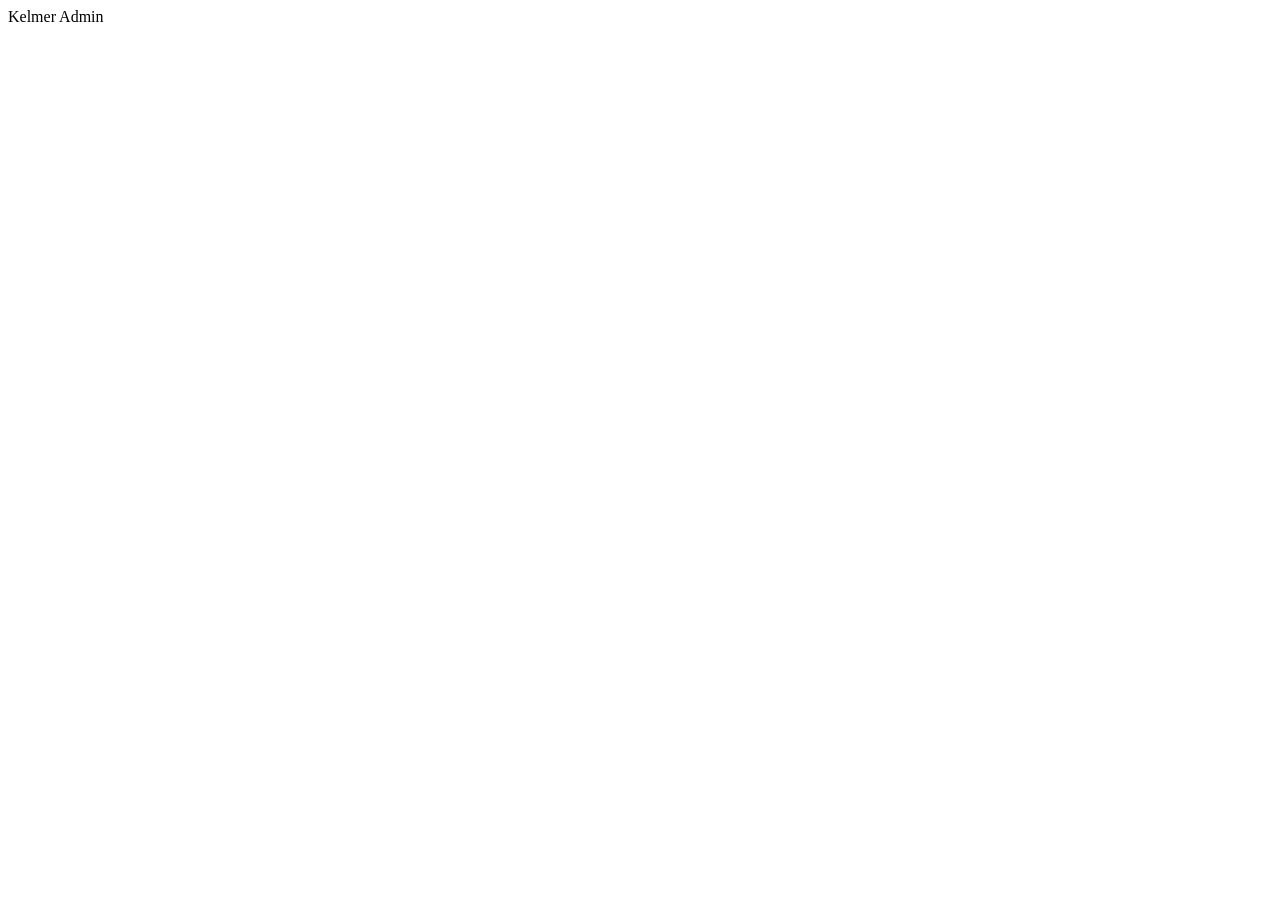
==== store-web/src/main/resources/templates/fragments/header-admin.html @ d5f47523 "Añadir header-admin.html (vista fragmento del admin)" ====
<!DOCTYPE html>
<html lang="es" xmlns:th="http://www.thymeleaf.org">
<head>
</head>
<body>
    <nav id="adminDashboardNavbar" class="navbar navbar-expand-lg navbar-light bg-white fixed-top shadow-sm" th:fragment="navbar">
        <div class="container">
            <a class="navbar-brand logo-text">Kelmer Admin</a>
            <div class="collapse navbar-collapse" id="adminDashboardNavbarCollapse">
                <div class="navbar-nav ms-auto d-flex flex-row align-items-center">
                </div>
            </div>
        </div>
    </nav>
</body>
</html>
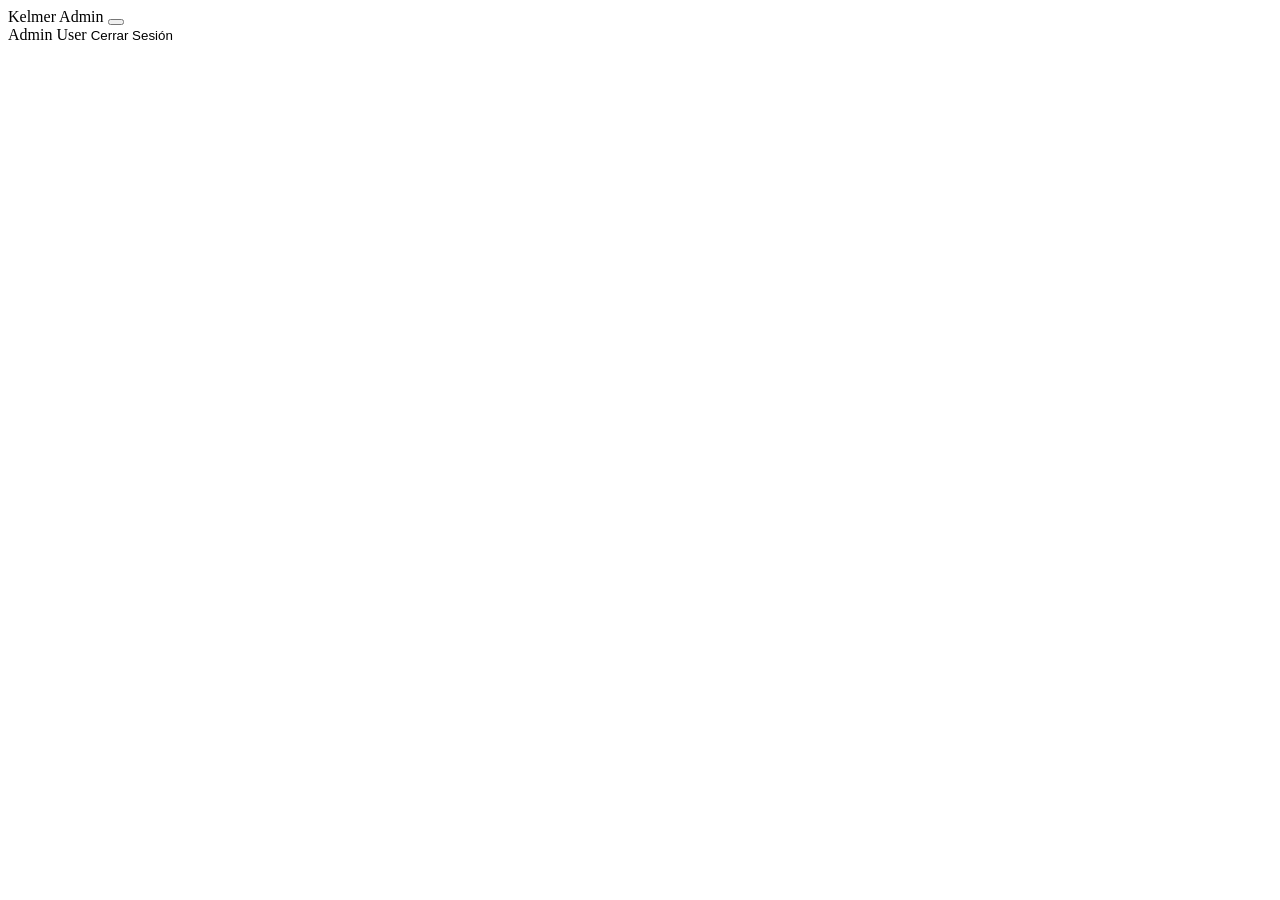
==== commit 6c3e7bc3: "actualización realizada por simulacion de trabajo en equipo" ====
--- a/store-web/src/main/resources/templates/fragments/header-admin.html
+++ b/store-web/src/main/resources/templates/fragments/header-admin.html
@@ -6,8 +6,24 @@
     <nav id="adminDashboardNavbar" class="navbar navbar-expand-lg navbar-light bg-white fixed-top shadow-sm" th:fragment="navbar">
         <div class="container">
             <a class="navbar-brand logo-text">Kelmer Admin</a>
+           <!--línea agregada desde rama feature/header-admin-update-->
+            <button class="navbar-toggler" type="button" data-bs-toggle="collapse" data-bs-target="#adminDashboardNavbarCollapse"
+                    aria-controls="adminDashboardNavbarCollapse" aria-expanded="false" aria-label="Toggle navigation">
+                <span class="navbar-toggler-icon"></span>
+            </button> 
+
             <div class="collapse navbar-collapse" id="adminDashboardNavbarCollapse">
                 <div class="navbar-nav ms-auto d-flex flex-row align-items-center">
+                    <span class="text-muted me-3" th:if="${#authentication?.principal != null}">
+                        <i class="fas fa-user-circle me-1"></i> 
+                        <span th:text="${#authentication.principal.username}">Admin User</span> 
+                    </span>
+
+                    <form th:action="@{/logout}" method="post" style="display:inline;">
+                        <button type="submit" class="nav-link btn btn-outline-muted btn-sm" style="border: none; background: none; padding: 0;">
+                            <i class="fas fa-sign-out-alt me-2"></i>Cerrar Sesión
+                        </button>
+                    </form>
                 </div>
             </div>
         </div>
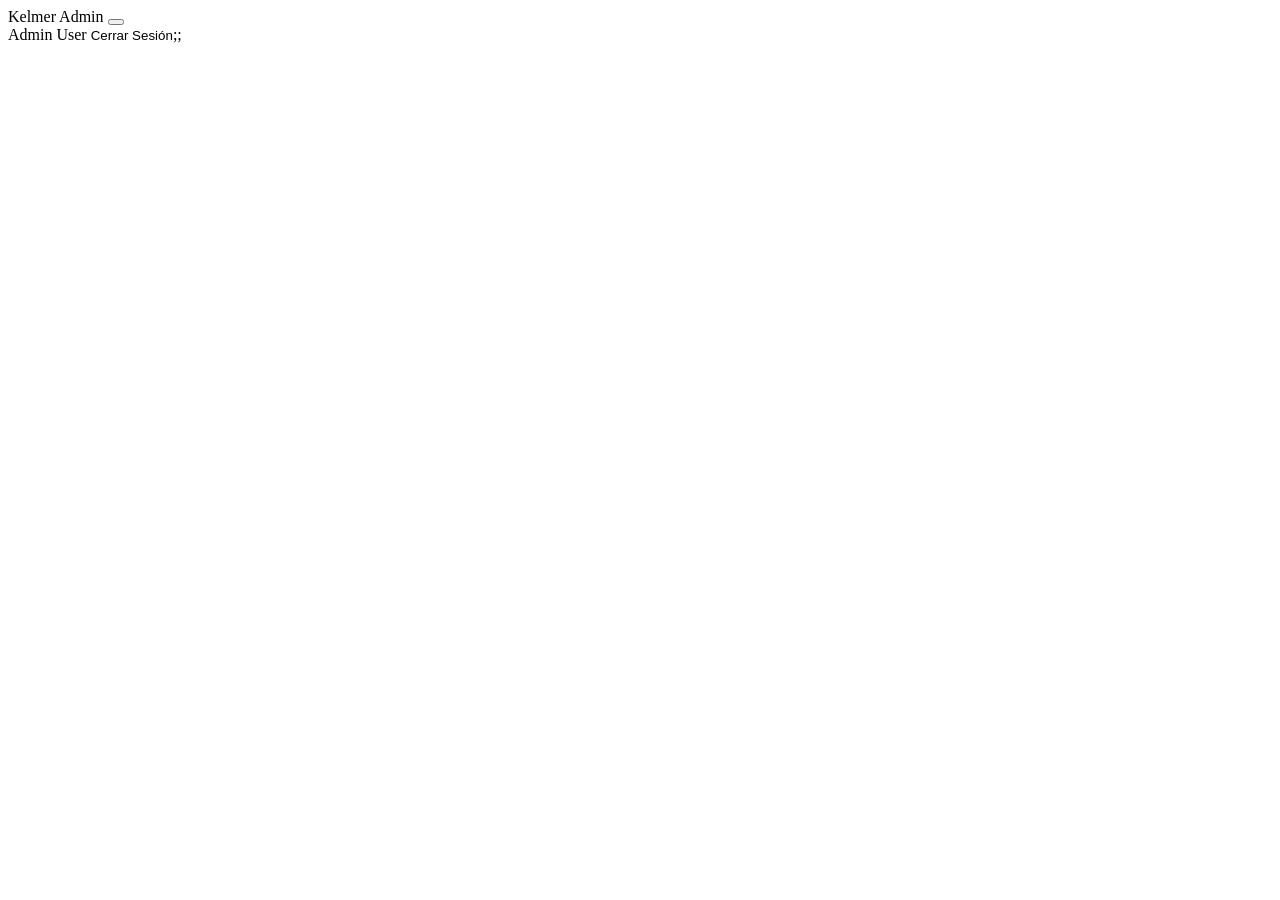
==== commit f2ebb584: "cambio en header desde main" ====
--- a/store-web/src/main/resources/templates/fragments/header-admin.html
+++ b/store-web/src/main/resources/templates/fragments/header-admin.html
@@ -22,7 +22,7 @@
                     <form th:action="@{/logout}" method="post" style="display:inline;">
                         <button type="submit" class="nav-link btn btn-outline-muted btn-sm" style="border: none; background: none; padding: 0;">
                             <i class="fas fa-sign-out-alt me-2"></i>Cerrar Sesión
-                        </button>
+                        </button>;;
                     </form>
                 </div>
             </div>
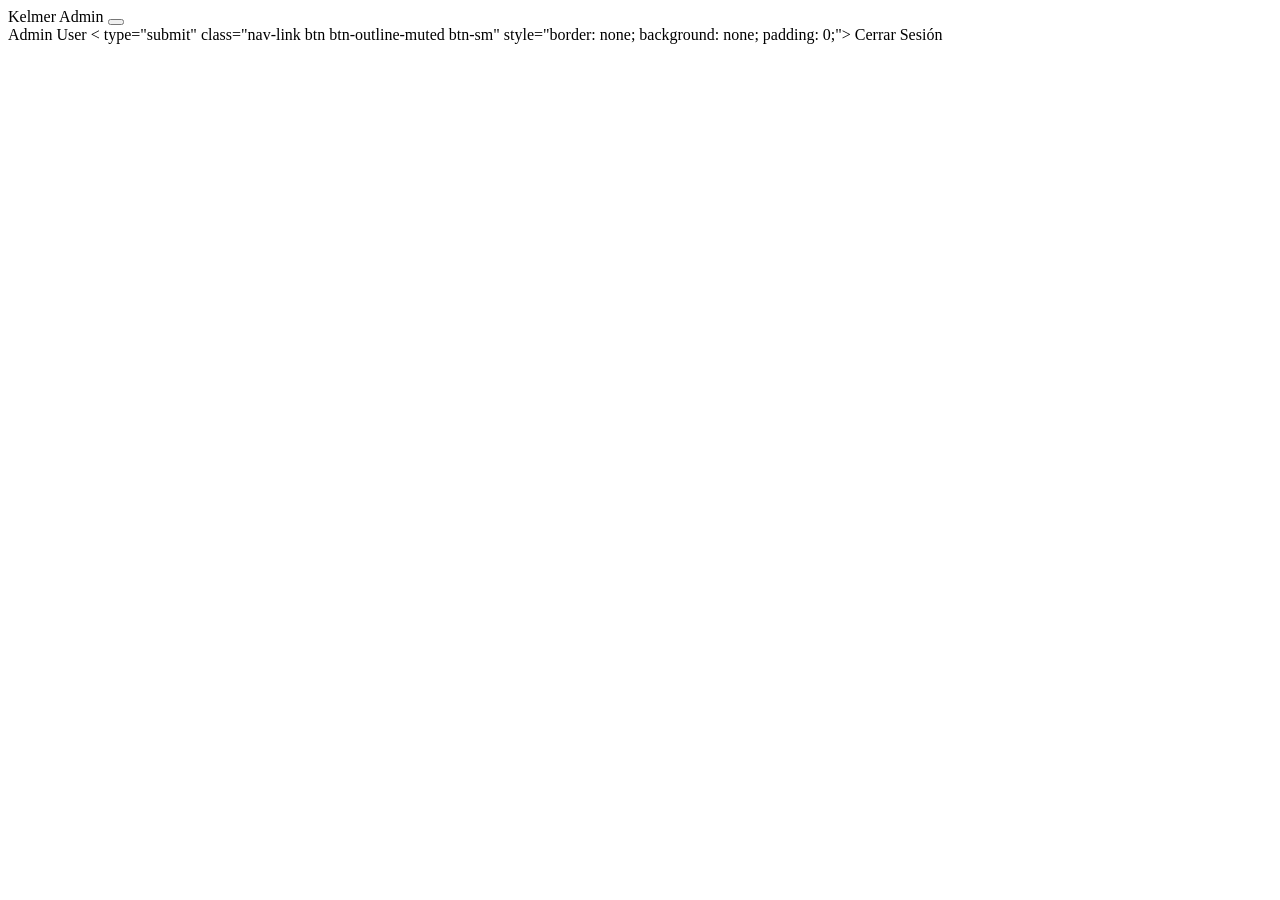
==== commit 6bbb9b59: "cambios" ====
--- a/store-web/src/main/resources/templates/fragments/header-admin.html
+++ b/store-web/src/main/resources/templates/fragments/header-admin.html
@@ -20,9 +20,9 @@
                     </span>
 
                     <form th:action="@{/logout}" method="post" style="display:inline;">
-                        <button type="submit" class="nav-link btn btn-outline-muted btn-sm" style="border: none; background: none; padding: 0;">
+                        < type="submit" class="nav-link btn btn-outline-muted btn-sm" style="border: none; background: none; padding: 0;">
                             <i class="fas fa-sign-out-alt me-2"></i>Cerrar Sesión
-                        </button>;;
+                        
                     </form>
                 </div>
             </div>
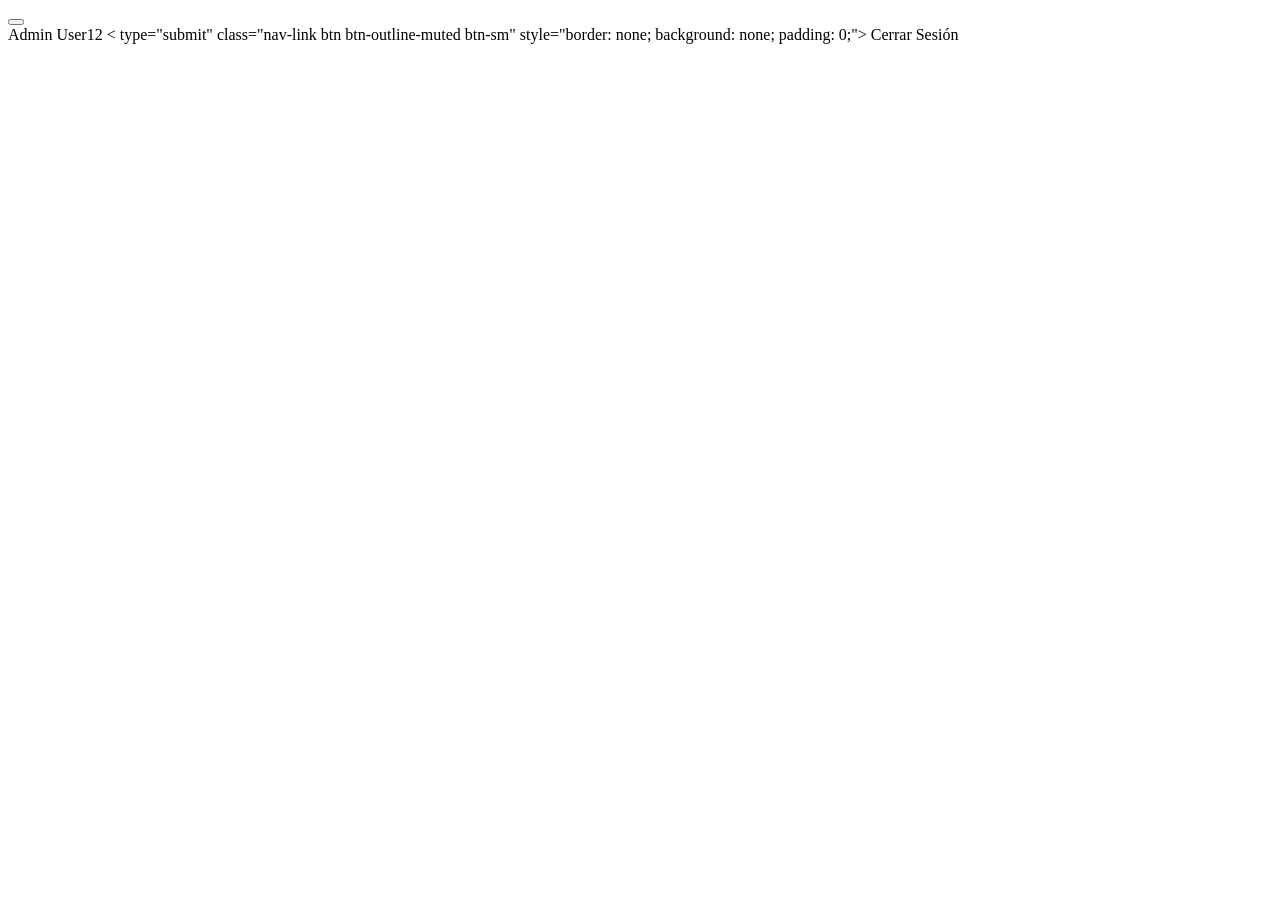
==== commit e32e8284: "cambio desde main" ====
--- a/store-web/src/main/resources/templates/fragments/header-admin.html
+++ b/store-web/src/main/resources/templates/fragments/header-admin.html
@@ -5,7 +5,7 @@
 <body>
     <nav id="adminDashboardNavbar" class="navbar navbar-expand-lg navbar-light bg-white fixed-top shadow-sm" th:fragment="navbar">
         <div class="container">
-            <a class="navbar-brand logo-text">Kelmer Admin</a>
+          
            <!--línea agregada desde rama feature/header-admin-update-->
             <button class="navbar-toggler" type="button" data-bs-toggle="collapse" data-bs-target="#adminDashboardNavbarCollapse"
                     aria-controls="adminDashboardNavbarCollapse" aria-expanded="false" aria-label="Toggle navigation">
@@ -16,7 +16,7 @@
                 <div class="navbar-nav ms-auto d-flex flex-row align-items-center">
                     <span class="text-muted me-3" th:if="${#authentication?.principal != null}">
                         <i class="fas fa-user-circle me-1"></i> 
-                        <span th:text="${#authentication.principal.username}">Admin User</span> 
+                        <span th:text="${#authentication.principal.username}">Admin User12</span> 
                     </span>
 
                     <form th:action="@{/logout}" method="post" style="display:inline;">
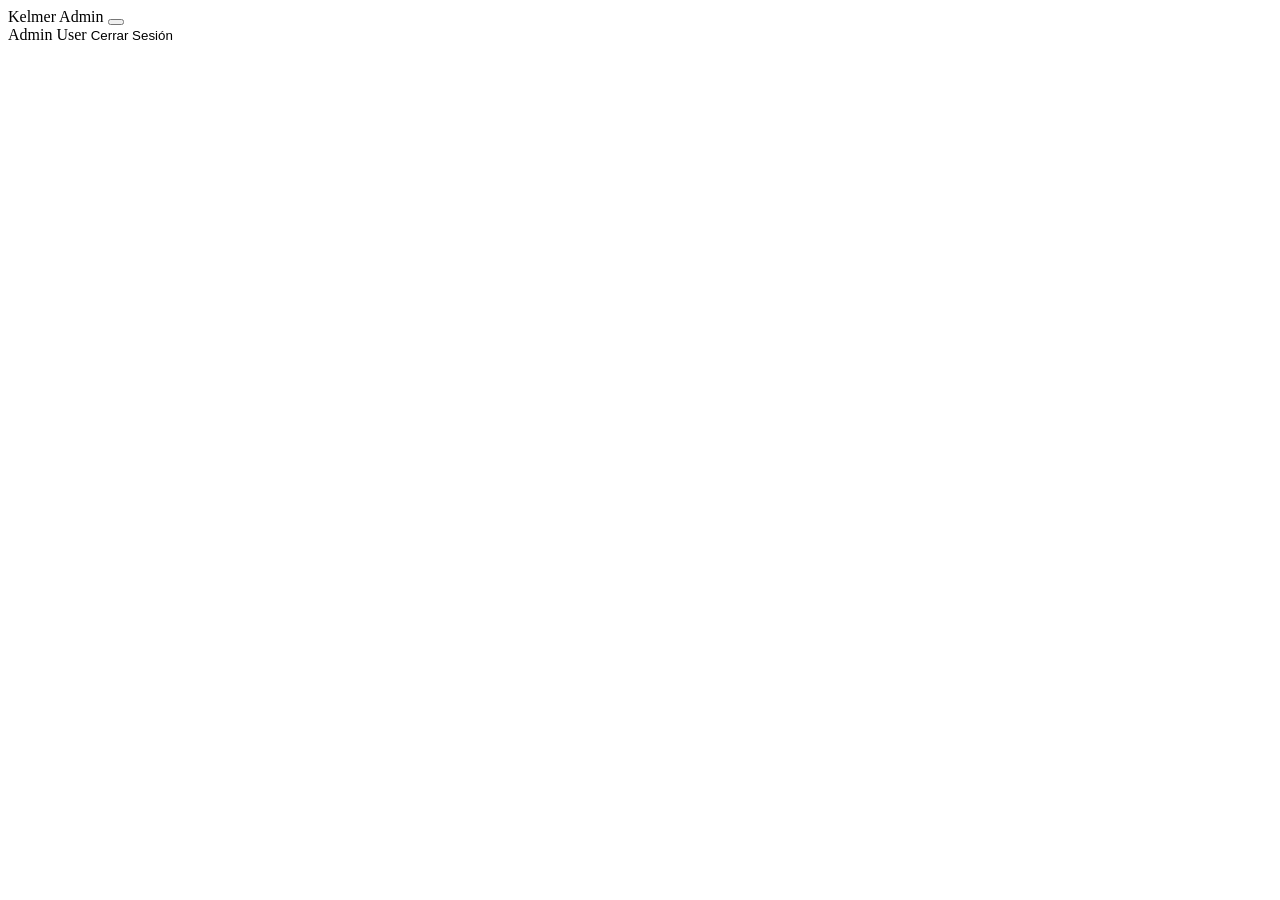
==== commit d5297b95: "cambio realizado por comapañero" ====
--- a/store-web/src/main/resources/templates/fragments/header-admin.html
+++ b/store-web/src/main/resources/templates/fragments/header-admin.html
@@ -5,7 +5,7 @@
 <body>
     <nav id="adminDashboardNavbar" class="navbar navbar-expand-lg navbar-light bg-white fixed-top shadow-sm" th:fragment="navbar">
         <div class="container">
-          
+            <a class="navbar-brand logo-text">Kelmer Admin</a>
            <!--línea agregada desde rama feature/header-admin-update-->
             <button class="navbar-toggler" type="button" data-bs-toggle="collapse" data-bs-target="#adminDashboardNavbarCollapse"
                     aria-controls="adminDashboardNavbarCollapse" aria-expanded="false" aria-label="Toggle navigation">
@@ -16,17 +16,17 @@
                 <div class="navbar-nav ms-auto d-flex flex-row align-items-center">
                     <span class="text-muted me-3" th:if="${#authentication?.principal != null}">
                         <i class="fas fa-user-circle me-1"></i> 
-                        <span th:text="${#authentication.principal.username}">Admin User12</span> 
+                        <span th:text="${#authentication.principal.username}">Admin User</span> 
                     </span>
 
                     <form th:action="@{/logout}" method="post" style="display:inline;">
-                        < type="submit" class="nav-link btn btn-outline-muted btn-sm" style="border: none; background: none; padding: 0;">
+                        <button type="submit" class="nav-link btn btn-outline-muted btn-sm" style="border: none; background: none; padding: 0;">
                             <i class="fas fa-sign-out-alt me-2"></i>Cerrar Sesión
-                        
+                        </button>
                     </form>
                 </div>
             </div>
         </div>
     </nav>
-</body>
+</body> 
 </html>
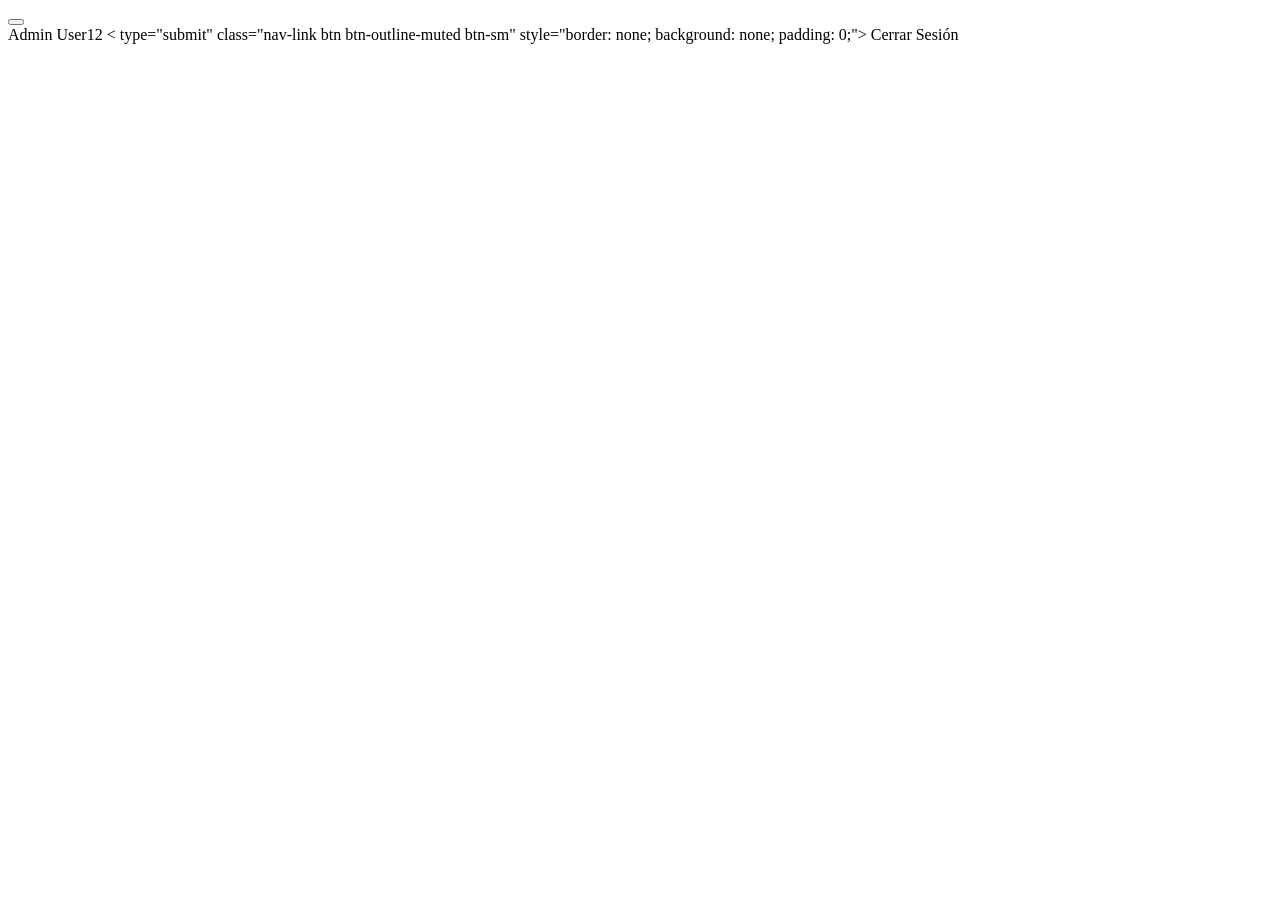
==== commit cbc6c502: "Merge pull request #6 from Dariela1012/feature/header-admin-update cambio realizado por comapañero" ====
--- a/store-web/src/main/resources/templates/fragments/header-admin.html
+++ b/store-web/src/main/resources/templates/fragments/header-admin.html
@@ -5,7 +5,7 @@
 <body>
     <nav id="adminDashboardNavbar" class="navbar navbar-expand-lg navbar-light bg-white fixed-top shadow-sm" th:fragment="navbar">
         <div class="container">
-            <a class="navbar-brand logo-text">Kelmer Admin</a>
+          
            <!--línea agregada desde rama feature/header-admin-update-->
             <button class="navbar-toggler" type="button" data-bs-toggle="collapse" data-bs-target="#adminDashboardNavbarCollapse"
                     aria-controls="adminDashboardNavbarCollapse" aria-expanded="false" aria-label="Toggle navigation">
@@ -16,13 +16,13 @@
                 <div class="navbar-nav ms-auto d-flex flex-row align-items-center">
                     <span class="text-muted me-3" th:if="${#authentication?.principal != null}">
                         <i class="fas fa-user-circle me-1"></i> 
-                        <span th:text="${#authentication.principal.username}">Admin User</span> 
+                        <span th:text="${#authentication.principal.username}">Admin User12</span> 
                     </span>
 
                     <form th:action="@{/logout}" method="post" style="display:inline;">
-                        <button type="submit" class="nav-link btn btn-outline-muted btn-sm" style="border: none; background: none; padding: 0;">
+                        < type="submit" class="nav-link btn btn-outline-muted btn-sm" style="border: none; background: none; padding: 0;">
                             <i class="fas fa-sign-out-alt me-2"></i>Cerrar Sesión
-                        </button>
+                        
                     </form>
                 </div>
             </div>
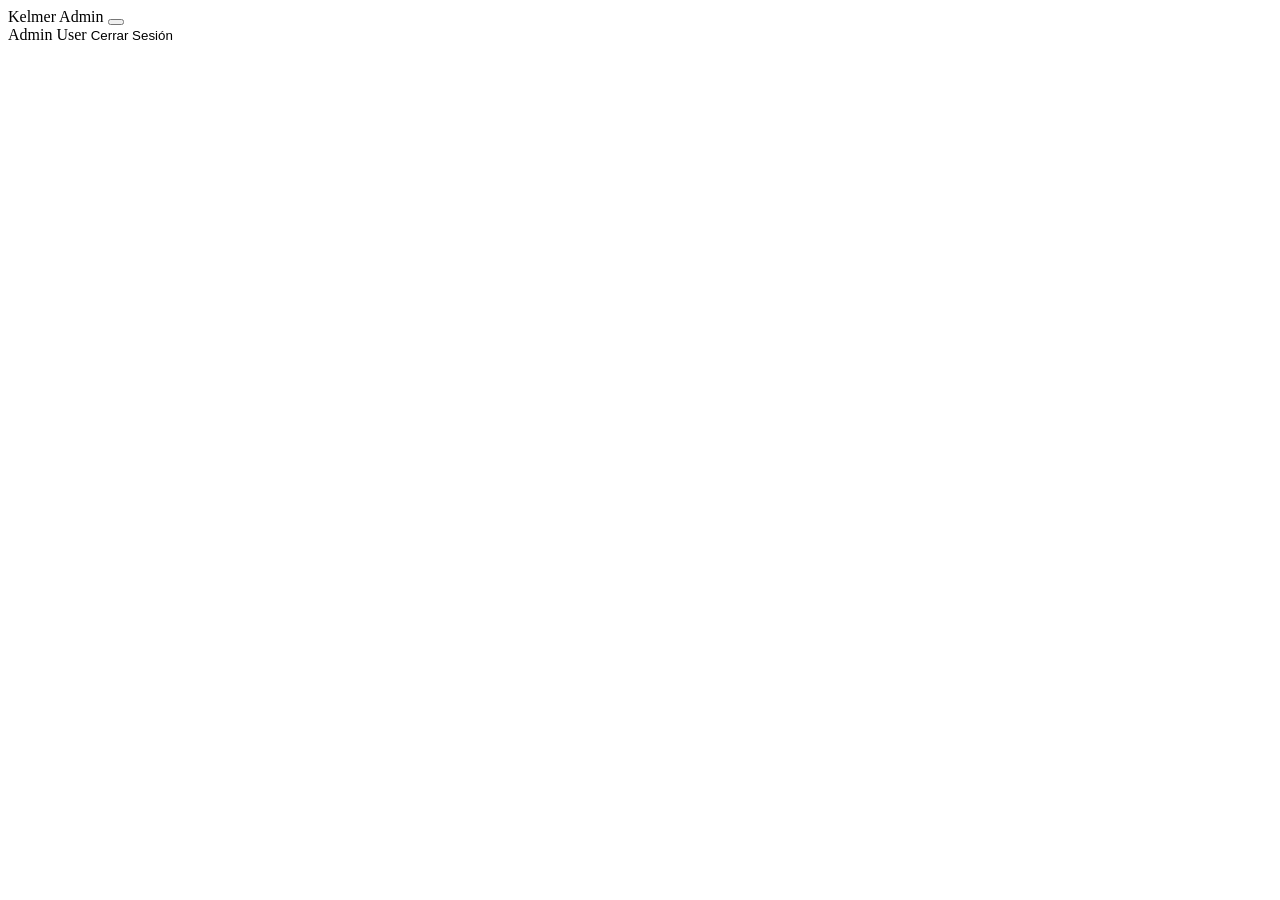
==== commit 8dd5bc52: "codigo en header-admin.html" ====
--- a/store-web/src/main/resources/templates/fragments/header-admin.html
+++ b/store-web/src/main/resources/templates/fragments/header-admin.html
@@ -5,28 +5,29 @@
 <body>
     <nav id="adminDashboardNavbar" class="navbar navbar-expand-lg navbar-light bg-white fixed-top shadow-sm" th:fragment="navbar">
         <div class="container">
-          
+            
            <!--línea agregada desde rama feature/header-admin-update-->
+            <a class="navbar-brand logo-text">Kelmer Admin</a>
             <button class="navbar-toggler" type="button" data-bs-toggle="collapse" data-bs-target="#adminDashboardNavbarCollapse"
                     aria-controls="adminDashboardNavbarCollapse" aria-expanded="false" aria-label="Toggle navigation">
                 <span class="navbar-toggler-icon"></span>
-            </button> 
+            </button>
 
             <div class="collapse navbar-collapse" id="adminDashboardNavbarCollapse">
                 <div class="navbar-nav ms-auto d-flex flex-row align-items-center">
                     <span class="text-muted me-3" th:if="${#authentication?.principal != null}">
                         <i class="fas fa-user-circle me-1"></i> 
-                        <span th:text="${#authentication.principal.username}">Admin User12</span> 
+                        <span th:text="${#authentication.principal.username}">Admin User</span> 
                     </span>
 
                     <form th:action="@{/logout}" method="post" style="display:inline;">
-                        < type="submit" class="nav-link btn btn-outline-muted btn-sm" style="border: none; background: none; padding: 0;">
+                        <button type="submit" class="nav-link btn btn-outline-muted btn-sm" style="border: none; background: none; padding: 0;">
                             <i class="fas fa-sign-out-alt me-2"></i>Cerrar Sesión
-                        
+                        </button>
                     </form>
                 </div>
             </div>
         </div>
     </nav>
-</body> 
+</body>
 </html>
